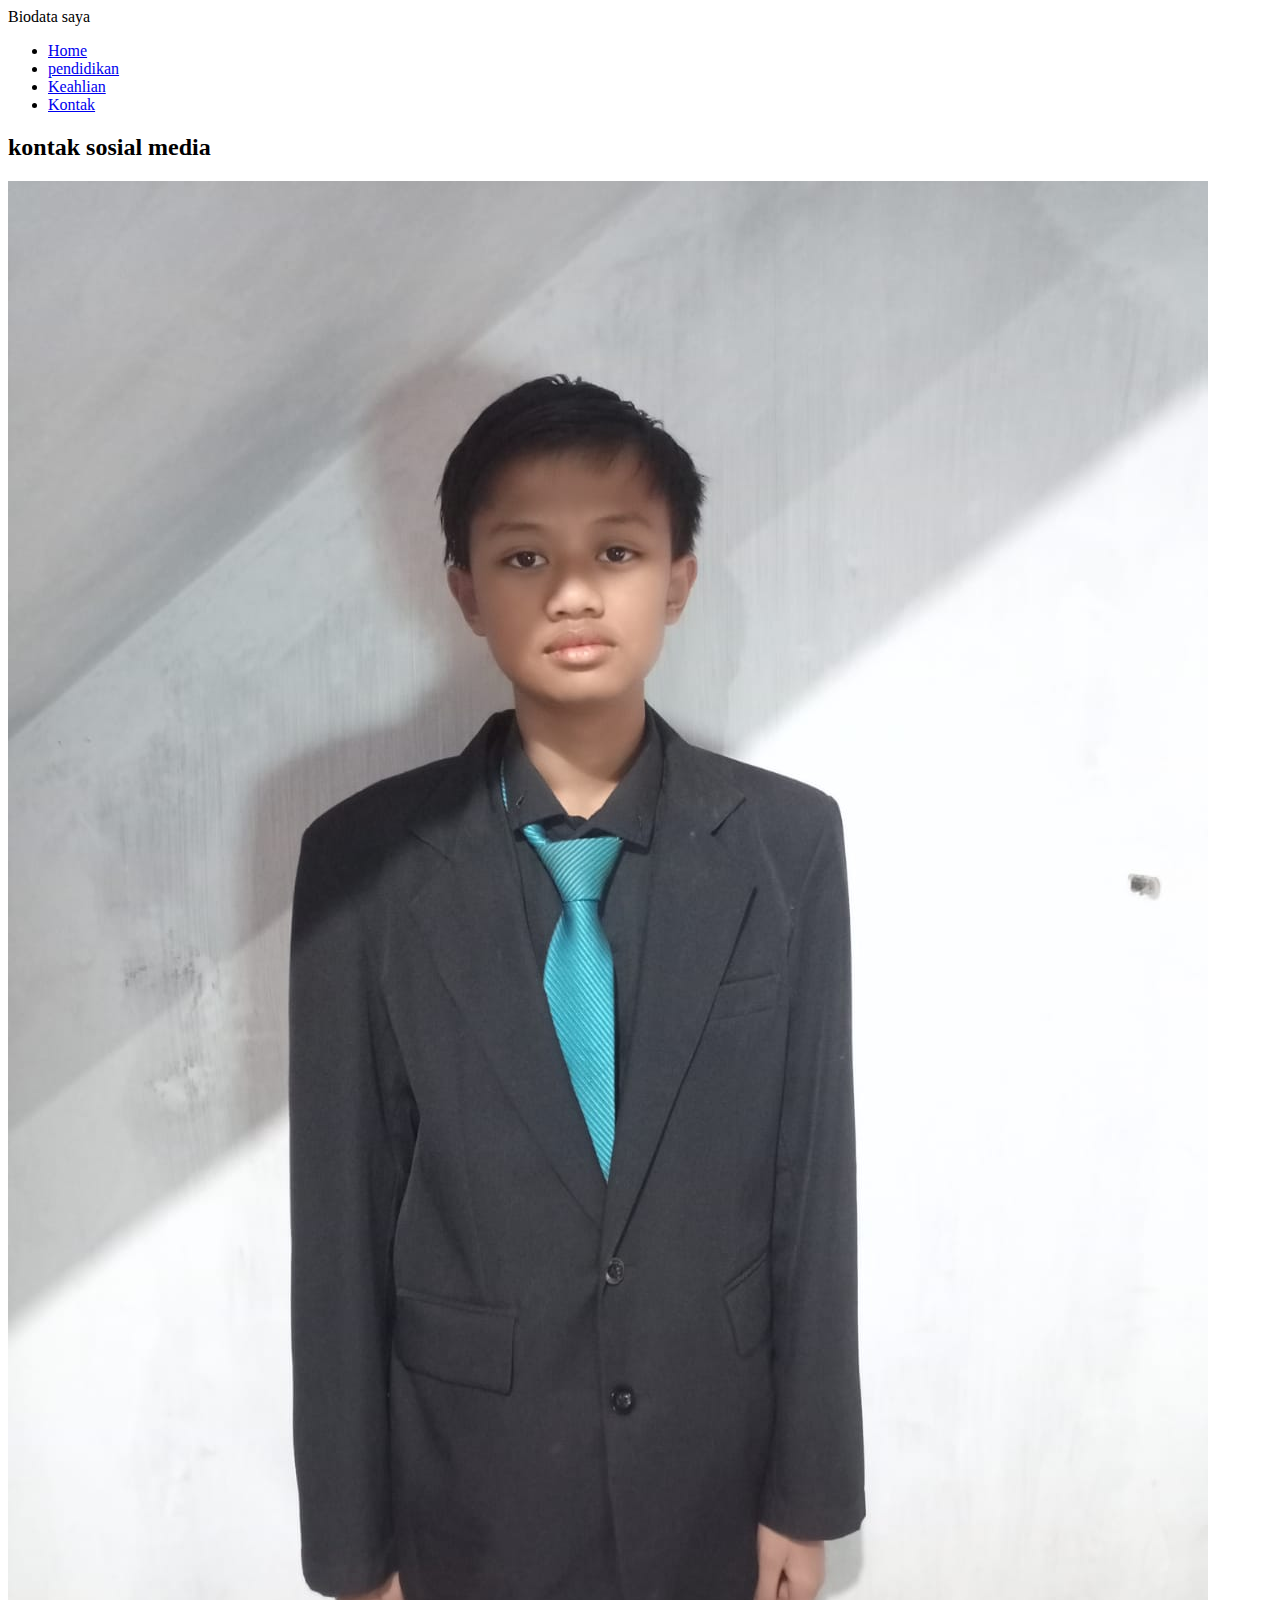
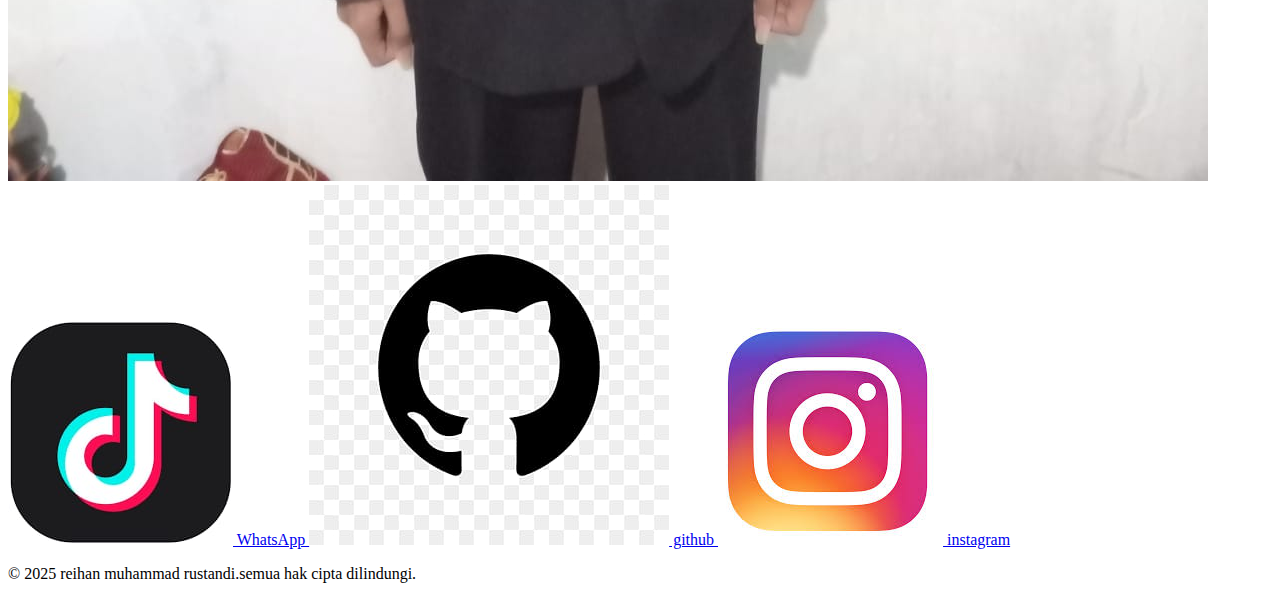
==== contact.html @ 9299d1e3 "Add files via upload" ====
<!DOCTYPE html>
<html lang="en">
<head>
    <meta charset="UTF-8">
    <meta name="viewport" content="width=device-width, initial-scale=1.0">
    <title>kontak -reihan muahammad rustandi</title>
    <link rel="stylesheet" href="styles.html">
</head>
<body>
    <header>
        <nav>
            <div class="nav-logo">
                <span>Biodata saya</span>
            </div>
            <ul>
                <li><a href="index.html">Home</a></li>
                <li><a href="education.html">pendidikan</a></li>
                <li><a href="skills.html">Keahlian</a></li>
                <li><a href="contact.html">Kontak</a></li>
            </ul>
        </nav>
    </header>
    <div class="container">
        <h2>kontak sosial media</h2>
        <!--foto profil-->
        <div class="about-photo">
            <img src="reihan.jpg" alt="foto reihan muhammad rustandi" class="profile-photo">
        </div>
        <div class="social-links">
            <a href="https://www.tiktok.com/@muhamadrehan1801?_t=ZS-8tMYDbPzJhN&_r=1" target="_blank">
                <img src="tiktok-logo.jpg" alt="WhatsApp"> WhatsApp
            </a>
            <a href="https://github.com/reihanmuhammad69" target="_blank">
                <img src="github-logo.jpg" alt="github"> github
            </a>
            <a href="https://www.instagram.com/mister_8202?igsh=MXM4czFraWZwMnhkaw==" target="_blank">
                <img src="instagram-logo.jpg" alt="instagram"> instagram
            </a>
        </div>
    </div>
    
    <footer>
        <P>&copy; 2025 reihan muhammad rustandi.semua hak cipta dilindungi.</p>
    </footer>
</body>
</html>
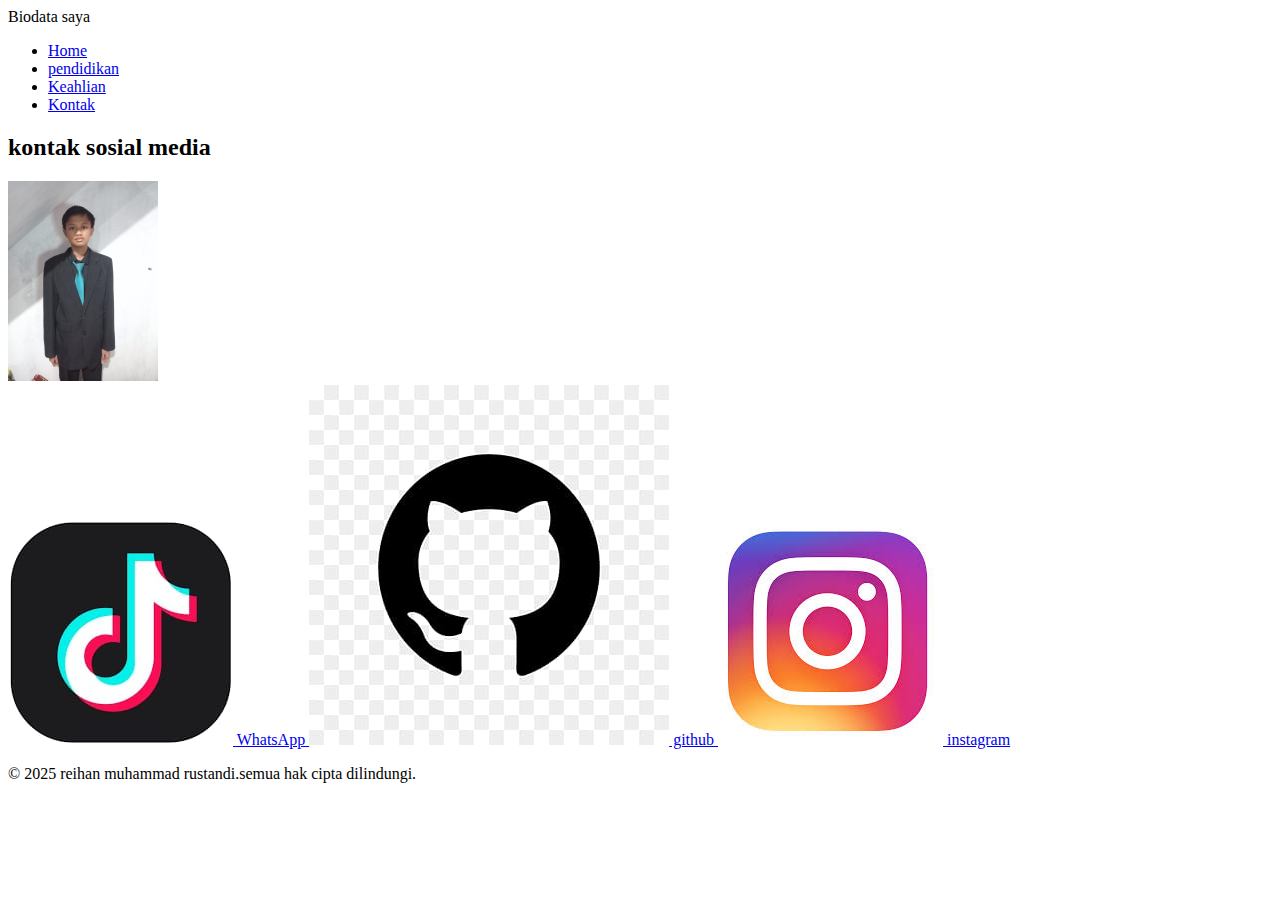
==== commit 657e8812: "Update contact.html" ====
--- a/contact.html
+++ b/contact.html
@@ -24,7 +24,7 @@
         <h2>kontak sosial media</h2>
         <!--foto profil-->
         <div class="about-photo">
-            <img src="reihan.jpg" alt="foto reihan muhammad rustandi" class="profile-photo">
+            <img src="reihan.jpg" width="150px" height="200px" alt="foto reihan muhammad rustandi" class="profile-photo">
         </div>
         <div class="social-links">
             <a href="https://www.tiktok.com/@muhamadrehan1801?_t=ZS-8tMYDbPzJhN&_r=1" target="_blank">
@@ -43,4 +43,4 @@
         <P>&copy; 2025 reihan muhammad rustandi.semua hak cipta dilindungi.</p>
     </footer>
 </body>
-</html>+</html>
